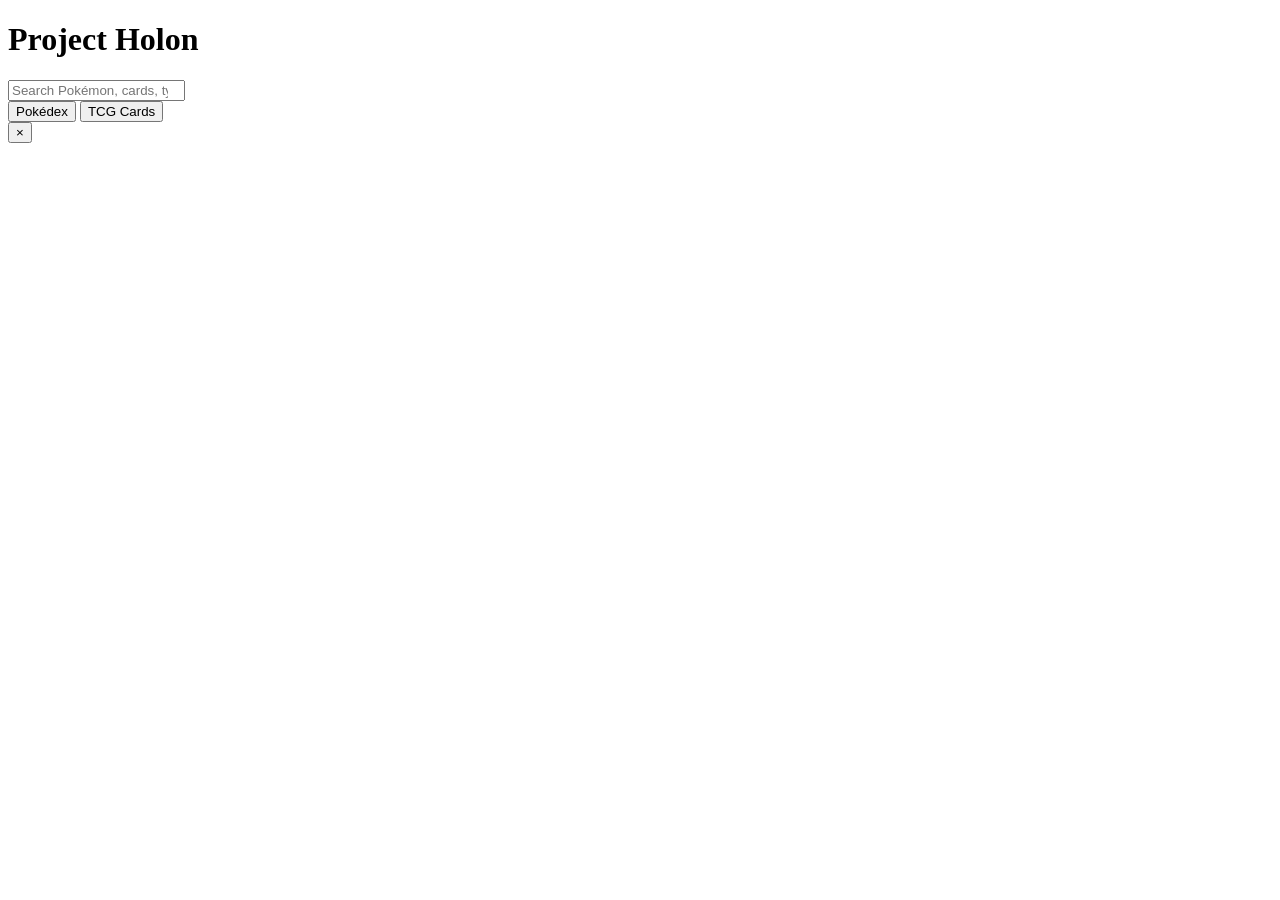
==== companion/templates/index.html @ 6256b664 "doc updates" ====
<!DOCTYPE html>
<html lang="en">
<head>
  <meta charset="UTF-8">
  <meta name="viewport" content="width=device-width, initial-scale=1.0">
  <title>Holon Companion</title>
  <link rel="stylesheet" href="/static/style.css">
</head>
<body>

  <header>
    <div class="header-inner">
      <h1>Project Holon</h1>
      <div class="search-wrap">
        <input type="search" id="search" placeholder="Search Pokémon, cards, types, locations…" autocomplete="off" spellcheck="false">
        <span id="search-count"></span>
      </div>
    </div>
  </header>

  <nav class="tab-bar">
    <button class="tab active" data-tab="pokedex">Pokédex</button>
    <button class="tab" data-tab="tcg">TCG Cards</button>
  </nav>

  <main>
    <div id="view-pokedex" class="view active">
      <div id="pokedex-grid" class="pokemon-grid"></div>
    </div>

    <div id="view-tcg" class="view">
      <div class="set-tabs" id="set-tabs"></div>
      <div id="tcg-grid" class="card-grid"></div>
    </div>
  </main>

  <!-- Pokédex detail modal -->
  <div id="modal-overlay" class="modal-overlay hidden">
    <div id="modal" class="modal">
      <button id="modal-close" class="modal-close" aria-label="Close">&times;</button>
      <div id="modal-content"></div>
    </div>
  </div>

  <script src="/static/app.js"></script>
</body>
</html>
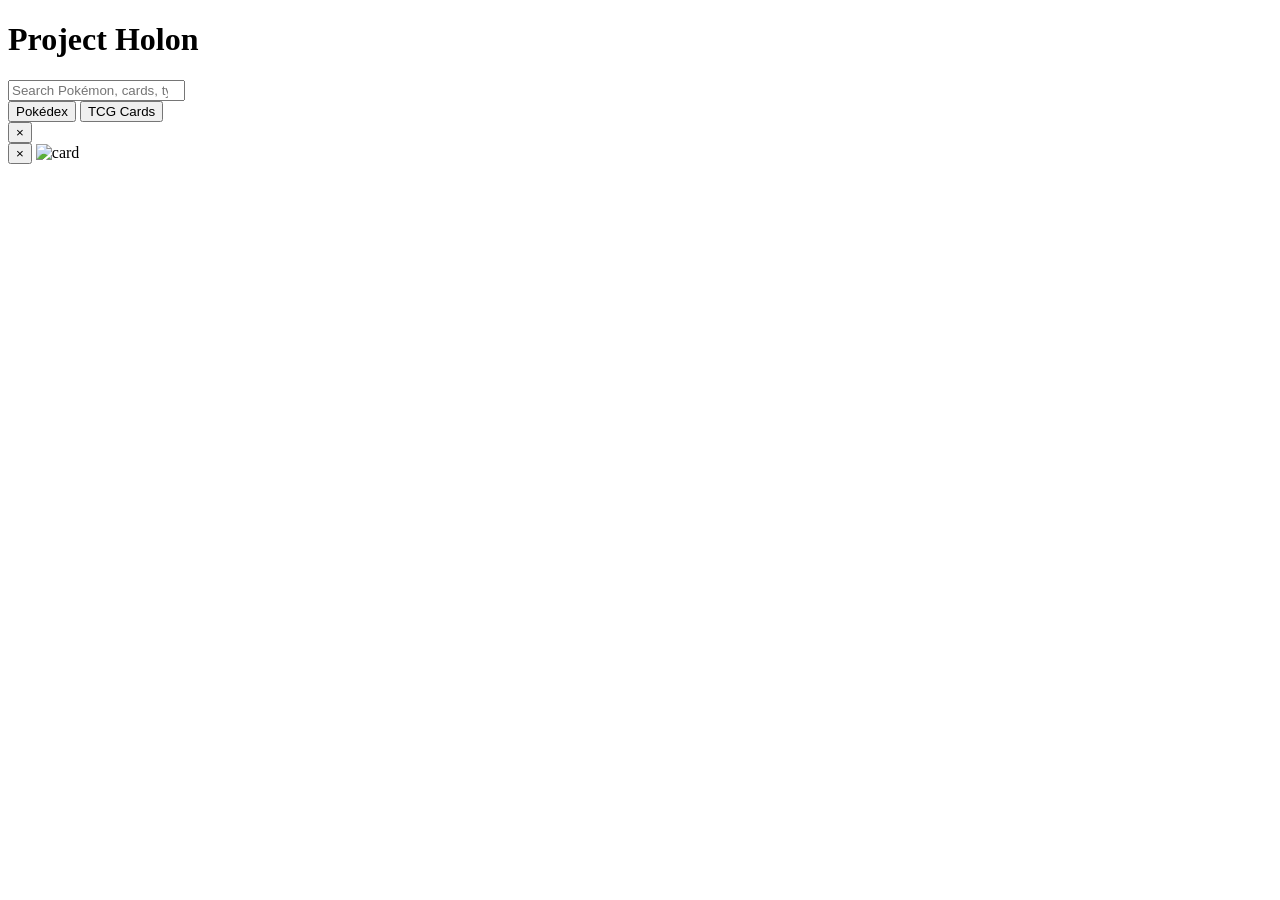
==== commit 82a612be: "added data parser to companion" ====
--- a/companion/templates/index.html
+++ b/companion/templates/index.html
@@ -42,6 +42,12 @@
     </div>
   </div>
 
+  <!-- TCG card lightbox -->
+  <div id="card-lightbox-overlay" class="lightbox-overlay hidden">
+    <button id="card-lightbox-close" class="lightbox-close" aria-label="Close">&times;</button>
+    <img id="card-lightbox-img" src="" alt="card" class="lightbox-img">
+  </div>
+
   <script src="/static/app.js"></script>
 </body>
 </html>
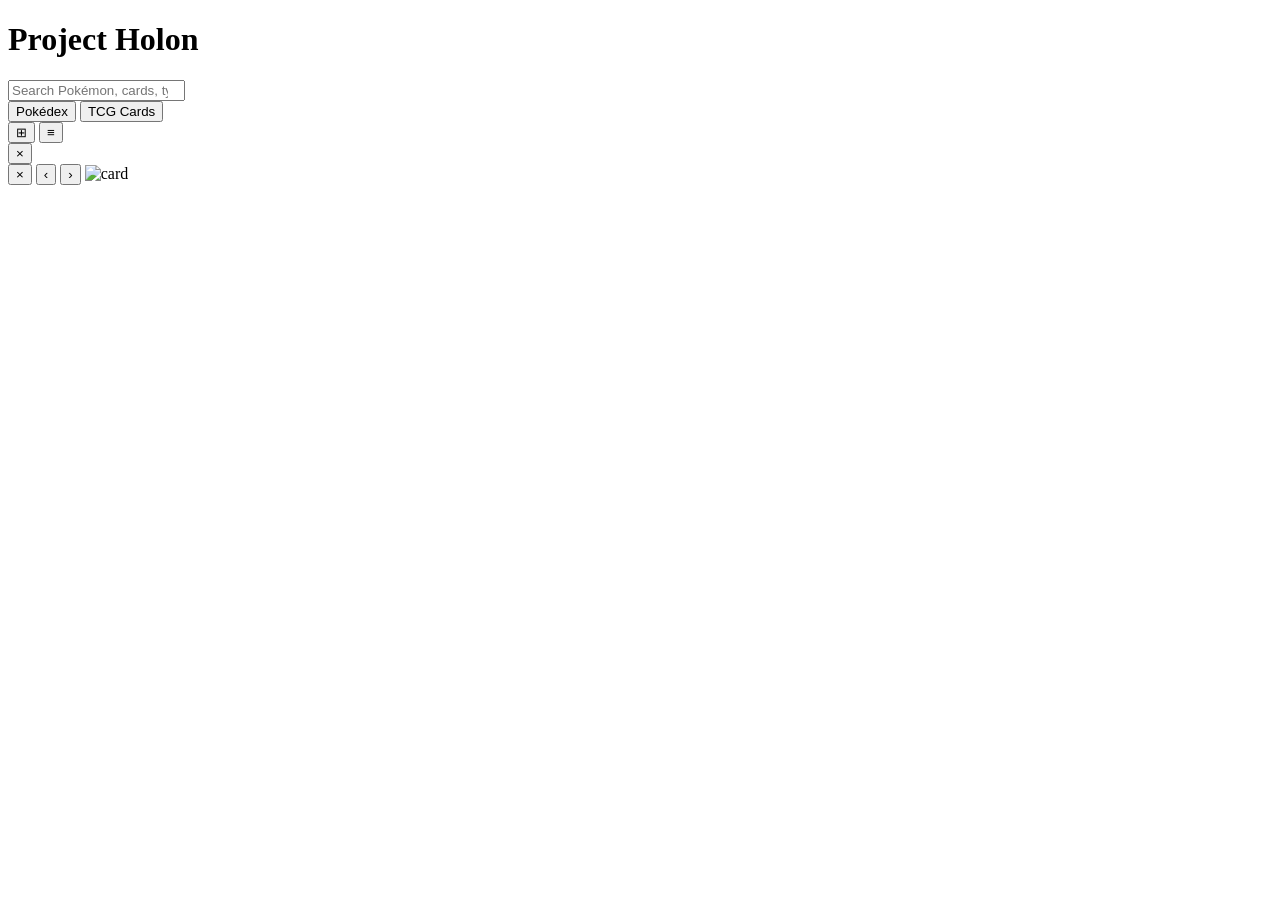
==== commit 4f052b25: "Add complete SPA app.js and update HTML with lightbox navigation and view toggle buttons - Recreated" ====
--- a/companion/templates/index.html
+++ b/companion/templates/index.html
@@ -21,6 +21,10 @@
   <nav class="tab-bar">
     <button class="tab active" data-tab="pokedex">Pokédex</button>
     <button class="tab" data-tab="tcg">TCG Cards</button>
+    <div class="view-toggle">
+      <button class="toggle-btn active" data-view="gallery">⊞</button>
+      <button class="toggle-btn" data-view="table">≡</button>
+    </div>
   </nav>
 
   <main>
@@ -45,6 +49,8 @@
   <!-- TCG card lightbox -->
   <div id="card-lightbox-overlay" class="lightbox-overlay hidden">
     <button id="card-lightbox-close" class="lightbox-close" aria-label="Close">&times;</button>
+    <button id="card-lightbox-prev" class="lightbox-nav lightbox-prev" aria-label="Previous card">‹</button>
+    <button id="card-lightbox-next" class="lightbox-nav lightbox-next" aria-label="Next card">›</button>
     <img id="card-lightbox-img" src="" alt="card" class="lightbox-img">
   </div>
 
